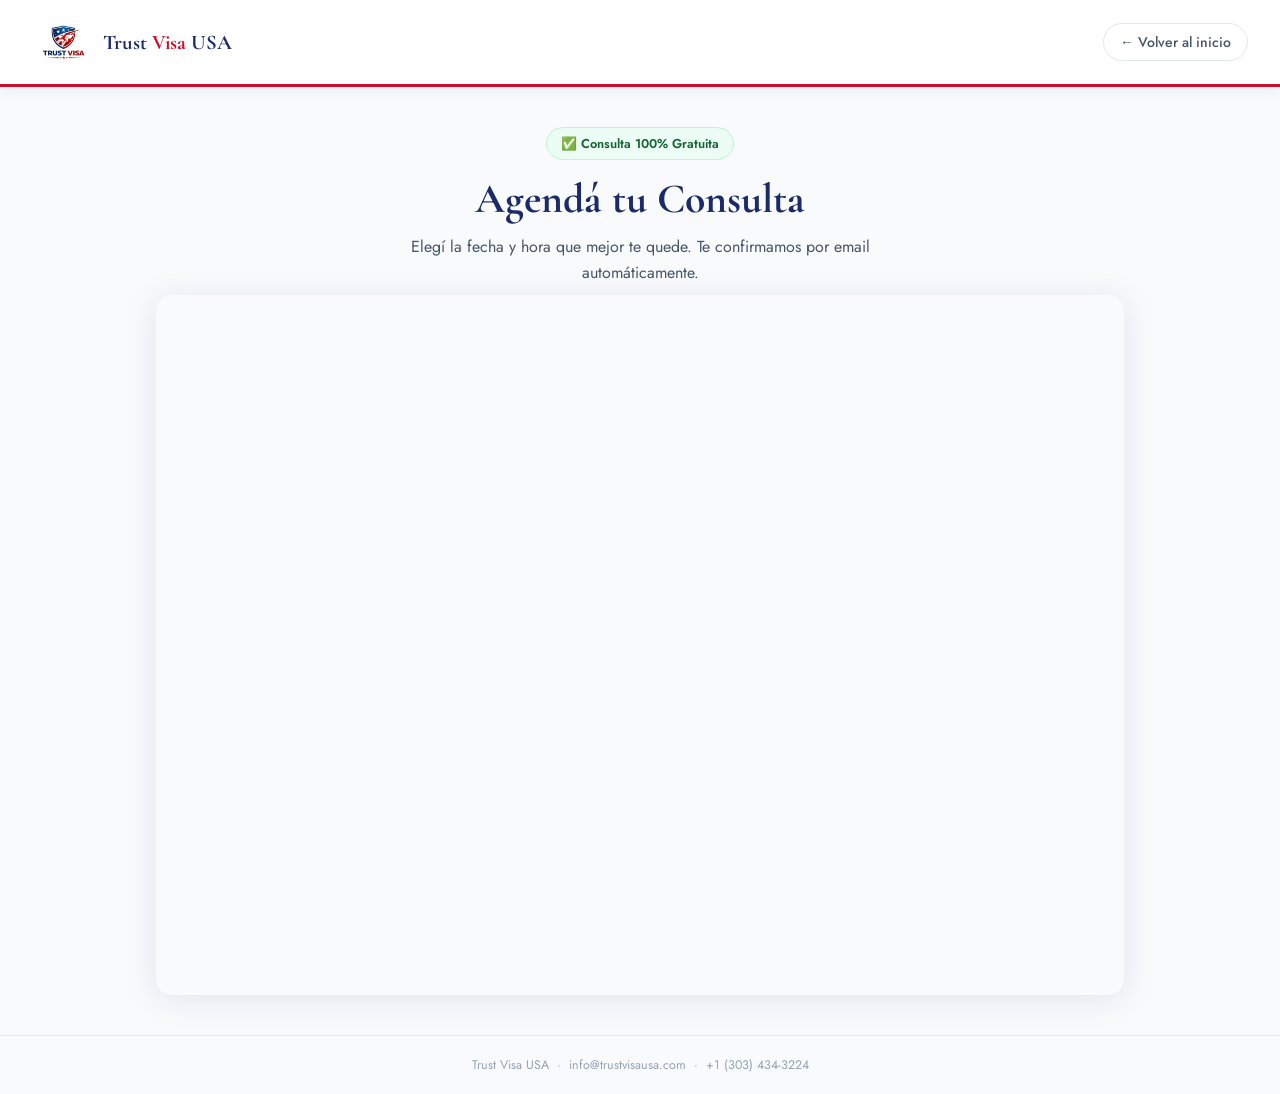
==== agenda.html @ f5d4518a "Remove booking section, add agenda/payment pages, update payment methods - Remove large booking sect" ====
<!DOCTYPE html>
<html lang="es">
<head>
  <meta charset="UTF-8" />
  <meta name="viewport" content="width=device-width, initial-scale=1.0" />
  <title>Agendar Consulta Gratuita – Trust Visa USA</title>
  <link rel="preconnect" href="https://fonts.googleapis.com" />
  <link rel="preconnect" href="https://fonts.gstatic.com" crossorigin />
  <link href="https://fonts.googleapis.com/css2?family=Cormorant+Garamond:wght@600;700&family=Jost:wght@400;500;600;700&display=swap" rel="stylesheet" />
  <style>
    *, *::before, *::after { box-sizing: border-box; margin: 0; padding: 0; }
    body { font-family: 'Jost', sans-serif; font-size: 17px; background: #F8FAFC; color: #1E293B; -webkit-font-smoothing: antialiased; min-height: 100vh; display: flex; flex-direction: column; }
    a { text-decoration: none; color: inherit; }

    /* HEADER */
    .header {
      background: white;
      border-bottom: 3px solid #C8102E;
      padding: 14px 32px;
      display: flex;
      align-items: center;
      justify-content: space-between;
      box-shadow: 0 2px 12px rgba(26,42,107,0.08);
      position: sticky; top: 0; z-index: 100;
    }
    .logo { display: flex; align-items: center; gap: 12px; }
    .logo img { height: 56px; width: auto; }
    .logo-text { font-family: 'Cormorant Garamond', serif; font-size: 1.3rem; font-weight: 700; color: #1A2A6B; }
    .logo-text span { color: #C8102E; }
    .back-btn { color: #475569; font-size: 0.88rem; font-weight: 500; display: flex; align-items: center; gap: 6px; border: 1.5px solid #E2E8F0; border-radius: 50px; padding: 8px 16px; transition: 0.2s; }
    .back-btn:hover { color: #1A2A6B; border-color: #1A2A6B; }

    /* INTRO */
    .intro {
      text-align: center;
      padding: 40px 24px 8px;
    }
    .intro h1 { font-family: 'Cormorant Garamond', serif; font-size: clamp(1.8rem, 4vw, 2.6rem); color: #1A2A6B; font-weight: 700; margin-bottom: 10px; }
    .intro p { color: #475569; font-size: 1rem; max-width: 480px; margin: 0 auto; line-height: 1.65; }
    .free-badge { display: inline-flex; align-items: center; gap: 6px; background: #ECFDF5; border: 1px solid #BBF7D0; border-radius: 50px; padding: 6px 14px; font-size: 0.8rem; font-weight: 600; color: #166534; margin-bottom: 14px; }

    /* CALENDLY */
    .calendly-wrap {
      flex: 1;
      padding: 0 16px 40px;
      max-width: 1000px;
      margin: 0 auto;
      width: 100%;
    }
    .calendly-inline-widget {
      min-width: 320px;
      height: 700px;
      border-radius: 16px;
      overflow: hidden;
      box-shadow: 0 4px 32px rgba(26,42,107,0.10);
    }

    /* FOOTER */
    footer { text-align: center; padding: 20px; font-size: 0.78rem; color: #94A3B8; border-top: 1px solid #E2E8F0; }

    @media (max-width: 600px) {
      .header { padding: 12px 16px; }
      .logo img { height: 46px; }
      .calendly-inline-widget { height: 600px; }
    }
  </style>
</head>
<body>

  <header class="header">
    <a href="index.html" class="logo">
      <img src="logo.png" alt="Trust Visa USA" />
      <span class="logo-text">Trust <span>Visa</span> USA</span>
    </a>
    <a href="index.html" class="back-btn">← Volver al inicio</a>
  </header>

  <div class="intro">
    <div class="free-badge">✅ Consulta 100% Gratuita</div>
    <h1>Agendá tu Consulta</h1>
    <p>Elegí la fecha y hora que mejor te quede. Te confirmamos por email automáticamente.</p>
  </div>

  <div class="calendly-wrap">
    <div
      class="calendly-inline-widget"
      data-url="https://calendly.com/trustvisausa-info/30min?hide_gdpr_banner=1&primary_color=1a2a6b"
    ></div>
    <script type="text/javascript" src="https://assets.calendly.com/assets/external/widget.js" async></script>
  </div>

  <footer>
    Trust Visa USA &nbsp;·&nbsp; info@trustvisausa.com &nbsp;·&nbsp; +1 (303) 434-3224
  </footer>

</body>
</html>
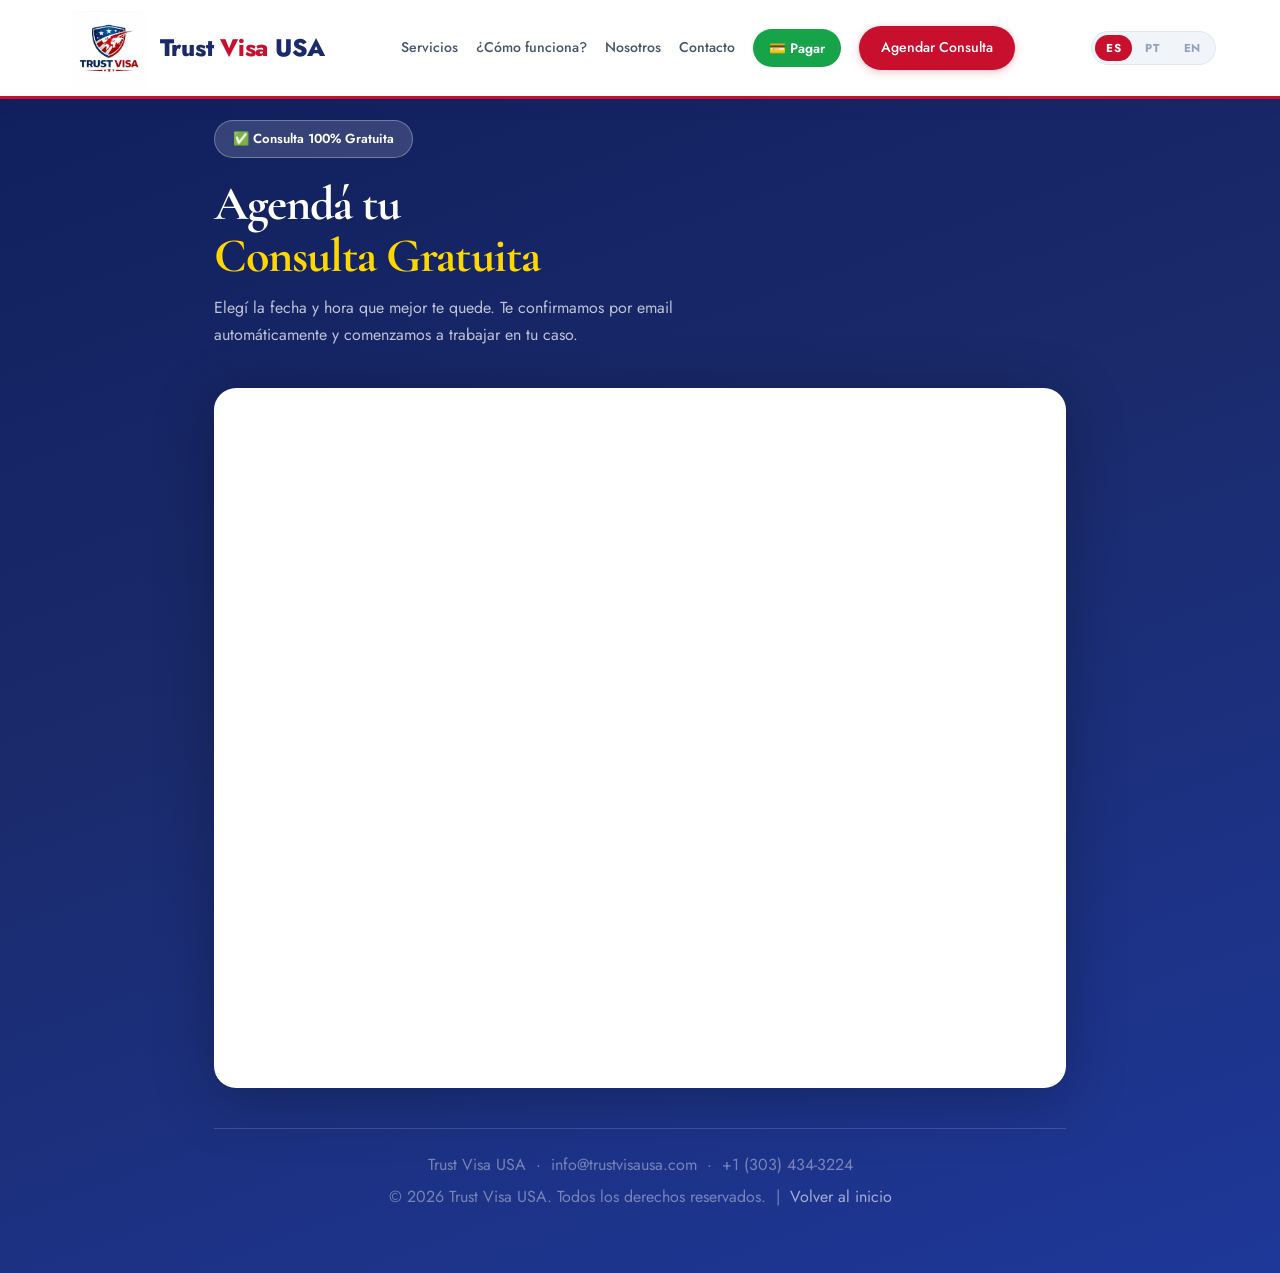
==== commit 73b88c56: "Redesign pago & agenda pages: blue bg, full navbar, PayPal checkout, bank logos - pago.html: blue gr" ====
--- a/agenda.html
+++ b/agenda.html
@@ -3,95 +3,147 @@
 <head>
   <meta charset="UTF-8" />
   <meta name="viewport" content="width=device-width, initial-scale=1.0" />
-  <title>Agendar Consulta Gratuita – Trust Visa USA</title>
+  <title>Agendar Consulta – Trust Visa USA</title>
   <link rel="preconnect" href="https://fonts.googleapis.com" />
   <link rel="preconnect" href="https://fonts.gstatic.com" crossorigin />
-  <link href="https://fonts.googleapis.com/css2?family=Cormorant+Garamond:wght@600;700&family=Jost:wght@400;500;600;700&display=swap" rel="stylesheet" />
+  <link href="https://fonts.googleapis.com/css2?family=Cormorant+Garamond:wght@600;700&family=Jost:ital,wght@0,300;0,400;0,500;0,600;0,700;0,800;1,400&display=swap" rel="stylesheet" />
+  <link rel="stylesheet" href="style.css" />
   <style>
-    *, *::before, *::after { box-sizing: border-box; margin: 0; padding: 0; }
-    body { font-family: 'Jost', sans-serif; font-size: 17px; background: #F8FAFC; color: #1E293B; -webkit-font-smoothing: antialiased; min-height: 100vh; display: flex; flex-direction: column; }
-    a { text-decoration: none; color: inherit; }
+    body {
+      background: linear-gradient(160deg, #0F1E5C 0%, #1A2A6B 45%, #1E3899 100%);
+      min-height: 100vh;
+    }
 
-    /* HEADER */
-    .header {
+    .agenda-main {
+      max-width: 900px;
+      margin: 0 auto;
+      padding: 120px 24px 60px;
+    }
+
+    /* BADGE */
+    .agenda-badge {
+      display: inline-flex; align-items: center; gap: 8px;
+      background: rgba(255,255,255,0.15); border: 1px solid rgba(255,255,255,0.3);
+      border-radius: 50px; padding: 7px 18px;
+      font-size: 0.82rem; font-weight: 600; color: white;
+      margin-bottom: 20px;
+    }
+
+    /* TITLE */
+    .agenda-title {
+      font-family: 'Cormorant Garamond', serif;
+      font-size: clamp(2rem, 5vw, 3rem);
+      font-weight: 700;
+      color: white;
+      line-height: 1.1;
+      margin-bottom: 12px;
+    }
+    .agenda-title span { color: #FFD700; }
+
+    .agenda-sub {
+      color: rgba(255,255,255,0.72);
+      font-size: 1rem;
+      line-height: 1.65;
+      max-width: 540px;
+      margin-bottom: 40px;
+    }
+
+    /* CALENDLY CARD */
+    .agenda-card {
       background: white;
-      border-bottom: 3px solid #C8102E;
-      padding: 14px 32px;
-      display: flex;
-      align-items: center;
-      justify-content: space-between;
-      box-shadow: 0 2px 12px rgba(26,42,107,0.08);
-      position: sticky; top: 0; z-index: 100;
+      border-radius: 22px;
+      overflow: hidden;
+      box-shadow: 0 12px 60px rgba(0,0,0,0.25);
     }
-    .logo { display: flex; align-items: center; gap: 12px; }
-    .logo img { height: 56px; width: auto; }
-    .logo-text { font-family: 'Cormorant Garamond', serif; font-size: 1.3rem; font-weight: 700; color: #1A2A6B; }
-    .logo-text span { color: #C8102E; }
-    .back-btn { color: #475569; font-size: 0.88rem; font-weight: 500; display: flex; align-items: center; gap: 6px; border: 1.5px solid #E2E8F0; border-radius: 50px; padding: 8px 16px; transition: 0.2s; }
-    .back-btn:hover { color: #1A2A6B; border-color: #1A2A6B; }
 
-    /* INTRO */
-    .intro {
-      text-align: center;
-      padding: 40px 24px 8px;
-    }
-    .intro h1 { font-family: 'Cormorant Garamond', serif; font-size: clamp(1.8rem, 4vw, 2.6rem); color: #1A2A6B; font-weight: 700; margin-bottom: 10px; }
-    .intro p { color: #475569; font-size: 1rem; max-width: 480px; margin: 0 auto; line-height: 1.65; }
-    .free-badge { display: inline-flex; align-items: center; gap: 6px; background: #ECFDF5; border: 1px solid #BBF7D0; border-radius: 50px; padding: 6px 14px; font-size: 0.8rem; font-weight: 600; color: #166534; margin-bottom: 14px; }
-
-    /* CALENDLY */
-    .calendly-wrap {
-      flex: 1;
-      padding: 0 16px 40px;
-      max-width: 1000px;
-      margin: 0 auto;
-      width: 100%;
-    }
     .calendly-inline-widget {
       min-width: 320px;
       height: 700px;
-      border-radius: 16px;
-      overflow: hidden;
-      box-shadow: 0 4px 32px rgba(26,42,107,0.10);
     }
 
     /* FOOTER */
-    footer { text-align: center; padding: 20px; font-size: 0.78rem; color: #94A3B8; border-top: 1px solid #E2E8F0; }
+    .agenda-footer {
+      text-align: center;
+      font-size: 0.78rem;
+      color: rgba(255,255,255,0.4);
+      margin-top: 40px;
+      padding-top: 20px;
+      border-top: 1px solid rgba(255,255,255,0.15);
+      line-height: 2;
+    }
+    .agenda-footer a { color: rgba(255,255,255,0.6); }
 
     @media (max-width: 600px) {
-      .header { padding: 12px 16px; }
-      .logo img { height: 46px; }
+      .agenda-main { padding: 100px 16px 40px; }
       .calendly-inline-widget { height: 600px; }
     }
   </style>
 </head>
 <body>
 
-  <header class="header">
-    <a href="index.html" class="logo">
-      <img src="logo.png" alt="Trust Visa USA" />
-      <span class="logo-text">Trust <span>Visa</span> USA</span>
-    </a>
-    <a href="index.html" class="back-btn">← Volver al inicio</a>
+  <!-- NAVBAR (igual al index) -->
+  <header class="navbar" id="navbar">
+    <div class="container nav-inner">
+      <a href="index.html" class="logo">
+        <img src="logo.png" alt="Trust Visa USA" class="logo-img" />
+        <span class="logo-text">Trust <span class="logo-visa">Visa</span> USA</span>
+      </a>
+      <nav class="nav-links" id="navLinks">
+        <a href="index.html#servicios">Servicios</a>
+        <a href="index.html#proceso">¿Cómo funciona?</a>
+        <a href="index.html#nosotros">Nosotros</a>
+        <a href="index.html#contacto">Contacto</a>
+        <a href="pago.html" class="btn btn-nav-pay">💳 Pagar</a>
+        <a href="agenda.html" class="btn btn-nav">Agendar Consulta</a>
+      </nav>
+      <div class="lang-switcher" id="langSwitcher">
+        <button class="lang-btn active" data-lang="es">ES</button>
+        <button class="lang-btn" data-lang="pt">PT</button>
+        <button class="lang-btn" data-lang="en">EN</button>
+      </div>
+      <button class="hamburger" id="hamburger" aria-label="Abrir menú">
+        <span></span><span></span><span></span>
+      </button>
+    </div>
   </header>
 
-  <div class="intro">
-    <div class="free-badge">✅ Consulta 100% Gratuita</div>
-    <h1>Agendá tu Consulta</h1>
-    <p>Elegí la fecha y hora que mejor te quede. Te confirmamos por email automáticamente.</p>
-  </div>
+  <main class="agenda-main">
 
-  <div class="calendly-wrap">
-    <div
-      class="calendly-inline-widget"
-      data-url="https://calendly.com/trustvisausa-info/30min?hide_gdpr_banner=1&primary_color=1a2a6b"
-    ></div>
-    <script type="text/javascript" src="https://assets.calendly.com/assets/external/widget.js" async></script>
-  </div>
+    <div class="agenda-badge">✅ Consulta 100% Gratuita</div>
+    <h1 class="agenda-title">Agendá tu<br/><span>Consulta Gratuita</span></h1>
+    <p class="agenda-sub">Elegí la fecha y hora que mejor te quede. Te confirmamos por email automáticamente y comenzamos a trabajar en tu caso.</p>
 
-  <footer>
-    Trust Visa USA &nbsp;·&nbsp; info@trustvisausa.com &nbsp;·&nbsp; +1 (303) 434-3224
-  </footer>
+    <div class="agenda-card">
+      <div
+        class="calendly-inline-widget"
+        data-url="https://calendly.com/trustvisausa-info/30min?hide_gdpr_banner=1&primary_color=1a2a6b"
+      ></div>
+      <script type="text/javascript" src="https://assets.calendly.com/assets/external/widget.js" async></script>
+    </div>
+
+    <div class="agenda-footer">
+      <p>Trust Visa USA &nbsp;·&nbsp; info@trustvisausa.com &nbsp;·&nbsp; +1 (303) 434-3224</p>
+      <p>© 2026 Trust Visa USA. Todos los derechos reservados. &nbsp;|&nbsp; <a href="index.html">Volver al inicio</a></p>
+    </div>
+
+  </main>
+
+  <script src="script.js"></script>
+  <script>
+    // Hamburger menu
+    const hamburger = document.getElementById('hamburger');
+    const navLinks = document.getElementById('navLinks');
+    if (hamburger) {
+      hamburger.addEventListener('click', () => {
+        hamburger.classList.toggle('open');
+        navLinks.classList.toggle('open');
+      });
+    }
+    // Navbar scroll effect
+    window.addEventListener('scroll', () => {
+      document.getElementById('navbar').classList.toggle('scrolled', window.scrollY > 30);
+    });
+  </script>
 
 </body>
 </html>
--- a/style.css
+++ b/style.css
@@ -0,0 +1,1626 @@
+/* ===== RESET & BASE ===== */
+*, *::before, *::after { box-sizing: border-box; margin: 0; padding: 0; }
+
+:root {
+  --navy: #1A2A6B;
+  --navy-dark: #101A4A;
+  --navy-mid: #1E3380;
+  --red: #C8102E;
+  --red-dark: #A00D24;
+  --red-light: #E8294A;
+  --white: #FFFFFF;
+  --gray-50: #F8FAFC;
+  --gray-100: #F1F5F9;
+  --gray-200: #E2E8F0;
+  --gray-400: #94A3B8;
+  --gray-600: #475569;
+  --gray-800: #1E293B;
+  --green: #16A34A;
+  --radius: 16px;
+  --radius-sm: 8px;
+  --shadow: 0 4px 24px rgba(26,42,107,0.10);
+  --shadow-lg: 0 12px 48px rgba(26,42,107,0.18);
+  --transition: 0.3s cubic-bezier(0.4, 0, 0.2, 1);
+}
+
+html { scroll-behavior: smooth; }
+
+body {
+  font-family: 'Jost', sans-serif;
+  font-size: 17px;
+  color: var(--gray-800);
+  background: var(--white);
+  line-height: 1.65;
+  overflow-x: hidden;
+  font-feature-settings: "kern" 1;
+  -webkit-font-smoothing: antialiased;
+}
+
+.container {
+  max-width: 1200px;
+  margin: 0 auto;
+  padding: 0 24px;
+}
+
+img { max-width: 100%; display: block; }
+a { text-decoration: none; color: inherit; }
+
+/* ===== TYPOGRAPHY ===== */
+h1, h2 {
+  font-family: 'Cormorant Garamond', Georgia, serif;
+  letter-spacing: -0.02em;
+}
+h1 { font-size: clamp(2.4rem, 5vw, 4.2rem); font-weight: 700; line-height: 1.08; }
+h2 { font-size: clamp(1.9rem, 3vw, 2.8rem); font-weight: 700; line-height: 1.15; }
+h3 { font-size: 1.15rem; font-weight: 600; line-height: 1.3; letter-spacing: 0.01em; }
+p { font-size: 1rem; }
+
+/* ===== BUTTONS ===== */
+.btn {
+  display: inline-flex;
+  align-items: center;
+  gap: 8px;
+  padding: 14px 28px;
+  border-radius: 50px;
+  font-weight: 600;
+  font-size: 0.95rem;
+  cursor: pointer;
+  border: none;
+  transition: var(--transition);
+  white-space: nowrap;
+}
+
+.btn-primary {
+  background: var(--red);
+  color: var(--white);
+}
+.btn-primary:hover { background: var(--red-light); transform: translateY(-2px); box-shadow: 0 8px 24px rgba(200,16,46,0.4); }
+
+.btn-outline-white {
+  background: transparent;
+  color: var(--white);
+  border: 2px solid rgba(255,255,255,0.6);
+}
+.btn-outline-white:hover { background: rgba(255,255,255,0.12); border-color: white; }
+
+.btn-nav {
+  background: var(--red);
+  color: var(--white);
+  padding: 10px 22px;
+  font-size: 0.9rem;
+  box-shadow: 0 2px 8px rgba(200,16,46,0.25);
+}
+.btn-nav:hover { background: var(--red-light); transform: translateY(-1px); box-shadow: 0 4px 14px rgba(200,16,46,0.35); }
+.nav-links a.btn-nav-pay {
+  background: var(--green);
+  color: var(--white) !important;
+  padding: 8px 16px;
+  border-radius: 50px;
+  font-weight: 600;
+  font-size: 0.85rem;
+}
+.nav-links a.btn-nav-pay:hover { background: #15803D; }
+
+.btn-service,
+.btn-service-featured {
+  background: var(--red);
+  color: white;
+  padding: 10px 20px;
+  font-size: 0.88rem;
+  border-radius: 50px;
+  margin-top: auto;
+}
+.btn-service:hover,
+.btn-service-featured:hover { background: var(--red-light); transform: translateY(-1px); }
+
+.btn-full { width: 100%; justify-content: center; padding: 16px; font-size: 1rem; }
+
+.btn-whatsapp {
+  background: #25D366;
+  color: white;
+  padding: 12px 24px;
+  font-size: 0.9rem;
+  gap: 8px;
+  width: fit-content;
+}
+.btn-whatsapp:hover { background: #1ebe5d; transform: translateY(-2px); }
+
+/* ===== SECTION HEADERS ===== */
+.section-header { text-align: center; margin-bottom: 60px; }
+.section-header h2 { color: var(--navy); margin: 12px 0 16px; }
+.section-header p { color: var(--gray-600); max-width: 580px; margin: 0 auto; font-size: 1.05rem; }
+
+.section-header-light { text-align: center; margin-bottom: 60px; }
+.section-header-light h2 { color: var(--white); margin: 12px 0 16px; }
+.section-header-light p { color: rgba(255,255,255,0.8); max-width: 560px; margin: 0 auto; font-size: 1.05rem; }
+
+.section-badge {
+  display: inline-block;
+  background: rgba(200,16,46,0.08);
+  color: var(--red);
+  font-size: 0.75rem;
+  font-weight: 700;
+  letter-spacing: 0.12em;
+  text-transform: uppercase;
+  padding: 6px 16px;
+  border-radius: 50px;
+  border: 1px solid rgba(200,16,46,0.2);
+}
+
+.section-badge-light {
+  display: inline-block;
+  background: rgba(255,255,255,0.12);
+  color: rgba(255,255,255,0.9);
+  font-size: 0.75rem;
+  font-weight: 700;
+  letter-spacing: 0.12em;
+  text-transform: uppercase;
+  padding: 6px 16px;
+  border-radius: 50px;
+  border: 1px solid rgba(255,255,255,0.2);
+}
+
+/* ===== NAVBAR ===== */
+.navbar {
+  position: fixed;
+  top: 0; left: 0; right: 0;
+  z-index: 1000;
+  padding: 8px 0;
+  transition: var(--transition);
+  background: var(--white);
+  border-bottom: 3px solid var(--red);
+  box-shadow: 0 2px 20px rgba(26,42,107,0.12);
+}
+.navbar.scrolled {
+  padding: 6px 0;
+  box-shadow: 0 4px 28px rgba(26,42,107,0.18);
+}
+
+.nav-inner {
+  display: flex;
+  align-items: center;
+  justify-content: space-between;
+}
+
+/* LOGO */
+.logo {
+  display: flex;
+  align-items: center;
+  gap: 12px;
+}
+.logo-img {
+  height: 80px;
+  width: auto;
+  display: block;
+}
+.logo-img-sm { height: 52px; }
+.logo-text {
+  font-size: 1.5rem;
+  font-weight: 800;
+  color: var(--navy);
+  letter-spacing: -0.01em;
+}
+.logo-visa { color: var(--red); }
+
+.logo-footer .logo-text { color: white; }
+
+.nav-links {
+  display: flex;
+  align-items: center;
+  gap: 18px;
+  flex-wrap: nowrap;
+}
+.nav-links a {
+  color: var(--gray-600);
+  font-size: 0.88rem;
+  font-weight: 500;
+  transition: color 0.2s;
+}
+.nav-links a:hover { color: var(--navy); }
+.nav-links a.btn-nav,
+.nav-links a.btn-nav:hover { color: var(--white); }
+
+/* ===== LANG SWITCHER ===== */
+.lang-switcher {
+  display: flex;
+  align-items: center;
+  gap: 2px;
+  background: var(--gray-100);
+  border: 1px solid var(--gray-200);
+  border-radius: 50px;
+  padding: 3px;
+}
+.lang-btn {
+  background: none;
+  border: none;
+  color: var(--gray-400);
+  font-size: 0.72rem;
+  font-weight: 700;
+  letter-spacing: 0.06em;
+  padding: 5px 11px;
+  border-radius: 50px;
+  cursor: pointer;
+  transition: var(--transition);
+  font-family: 'Jost', sans-serif;
+}
+.lang-btn:hover:not(.active) {
+  color: var(--navy);
+  background: var(--gray-200);
+}
+.lang-btn.active {
+  background: var(--red);
+  color: white;
+}
+
+.hamburger {
+  display: none;
+  flex-direction: column;
+  gap: 5px;
+  background: none;
+  border: none;
+  cursor: pointer;
+  padding: 4px;
+  z-index: 999;
+}
+.hamburger span {
+  display: block;
+  width: 24px;
+  height: 2px;
+  background: var(--navy);
+  border-radius: 2px;
+  transition: var(--transition);
+}
+.hamburger.open span:nth-child(1) { transform: translateY(7px) rotate(45deg); }
+.hamburger.open span:nth-child(2) { opacity: 0; }
+.hamburger.open span:nth-child(3) { transform: translateY(-7px) rotate(-45deg); }
+
+/* ===== HERO ===== */
+.hero {
+  position: relative;
+  min-height: 100vh;
+  display: flex;
+  align-items: center;
+  background: linear-gradient(135deg, var(--navy-dark) 0%, var(--navy) 55%, #1E3580 100%);
+  overflow: hidden;
+}
+
+/* Decorative red stripe */
+.hero::before {
+  content: '';
+  position: absolute;
+  top: 0; right: 0;
+  width: 40%;
+  height: 100%;
+  background: linear-gradient(160deg, rgba(200,16,46,0.15) 0%, transparent 60%);
+  pointer-events: none;
+}
+
+.hero::after {
+  content: '';
+  position: absolute;
+  bottom: -100px;
+  left: -100px;
+  width: 500px;
+  height: 500px;
+  border-radius: 50%;
+  background: radial-gradient(circle, rgba(26,42,107,0.5) 0%, transparent 70%);
+  pointer-events: none;
+}
+
+.hero-overlay {
+  position: absolute;
+  inset: 0;
+  background: url("data:image/svg+xml,%3Csvg width='60' height='60' viewBox='0 0 60 60' xmlns='http://www.w3.org/2000/svg'%3E%3Cg fill='%23ffffff' fill-opacity='0.015'%3E%3Cpath d='M36 34v-4h-2v4h-4v2h4v4h2v-4h4v-2h-4zm0-30V0h-2v4h-4v2h4v4h2V6h4V4h-4zM6 34v-4H4v4H0v2h4v4h2v-4h4v-2H6zM6 4V0H4v4H0v2h4v4h2V6h4V4H6z'/%3E%3C/g%3E%3C/svg%3E");
+  z-index: 0;
+}
+
+/* Stars decoration */
+.hero-overlay::after {
+  content: '★ ★ ★';
+  position: absolute;
+  top: 32%;
+  right: 8%;
+  color: rgba(200,16,46,0.12);
+  font-size: 5rem;
+  letter-spacing: 1.5rem;
+  pointer-events: none;
+}
+
+.hero-content {
+  position: relative;
+  z-index: 2;
+  padding: 160px 24px 80px;
+  max-width: 760px;
+}
+
+.hero-badge {
+  display: inline-block;
+  background: rgba(200,16,46,0.2);
+  color: rgba(255,255,255,0.9);
+  border: 1px solid rgba(200,16,46,0.4);
+  font-size: 0.78rem;
+  font-weight: 700;
+  letter-spacing: 0.08em;
+  text-transform: uppercase;
+  padding: 7px 18px;
+  border-radius: 50px;
+  margin-bottom: 24px;
+}
+
+.hero-content h1 { color: var(--white); margin-bottom: 24px; }
+.highlight { color: var(--red); }
+
+.hero-sub {
+  color: rgba(255,255,255,0.78);
+  font-size: 1.1rem;
+  max-width: 560px;
+  margin-bottom: 36px;
+  line-height: 1.75;
+}
+
+.hero-cta { display: flex; gap: 16px; flex-wrap: wrap; margin-bottom: 56px; }
+
+.hero-stats {
+  display: flex;
+  align-items: center;
+  gap: 32px;
+  flex-wrap: wrap;
+}
+.stat { display: flex; flex-direction: column; }
+.stat strong { color: var(--white); font-size: 1.8rem; font-weight: 800; line-height: 1; }
+.stat span { color: rgba(255,255,255,0.55); font-size: 0.8rem; margin-top: 4px; }
+.stat-divider { width: 1px; height: 40px; background: rgba(255,255,255,0.2); }
+.stat.stat-single { flex-direction: row; align-items: center; gap: 16px; background: rgba(255,255,255,0.08); border: 1px solid rgba(255,255,255,0.15); border-radius: 50px; padding: 12px 24px; }
+.stat.stat-single strong { font-size: 2rem; white-space: nowrap; }
+.stat.stat-single span { font-size: 0.85rem; margin-top: 0; max-width: 280px; line-height: 1.4; }
+
+.hero-scroll-indicator {
+  position: absolute;
+  bottom: 32px;
+  left: 50%;
+  transform: translateX(-50%);
+  display: flex;
+  flex-direction: column;
+  align-items: center;
+  gap: 8px;
+  color: rgba(255,255,255,0.45);
+  font-size: 0.72rem;
+  letter-spacing: 0.1em;
+  text-transform: uppercase;
+  animation: scrollBounce 2s ease infinite;
+  z-index: 2;
+}
+.scroll-arrow {
+  width: 18px; height: 18px;
+  border-right: 2px solid rgba(255,255,255,0.35);
+  border-bottom: 2px solid rgba(255,255,255,0.35);
+  transform: rotate(45deg);
+}
+
+/* ===== WORLD CUP 2026 ===== */
+.worldcup {
+  position: relative;
+  background: linear-gradient(160deg, #080e1f 0%, #0d1b3e 40%, #0a1628 100%);
+  overflow: hidden;
+  padding: 0 0 70px;
+}
+
+.wc-flag-stripe {
+  position: relative;
+  top: 0; left: 0; right: 0;
+  height: 6px;
+  display: flex;
+  margin-bottom: 60px;
+}
+.wc-stripe { flex: 1; }
+.wc-stripe-red   { background: #D52B1E; }
+.wc-stripe-white { background: white; }
+.wc-stripe-blue  { background: #0038A8; }
+
+/* HERO GRID */
+.wc-hero-grid {
+  display: grid;
+  grid-template-columns: 1fr 1fr;
+  gap: 56px;
+  align-items: center;
+  padding-bottom: 56px;
+}
+
+/* TEXT SIDE */
+.wc-content { display: flex; flex-direction: column; gap: 22px; }
+
+.wc-fifa-logo {
+  height: 80px;
+  width: auto;
+  object-fit: contain;
+  filter: drop-shadow(0 4px 16px rgba(255,215,0,0.25));
+}
+
+.wc-top-badge {
+  display: inline-block;
+  background: rgba(255,215,0,0.12);
+  color: #FFD700;
+  border: 1px solid rgba(255,215,0,0.35);
+  font-size: 0.76rem;
+  font-weight: 700;
+  letter-spacing: 0.08em;
+  padding: 7px 18px;
+  border-radius: 50px;
+  width: fit-content;
+  text-transform: uppercase;
+}
+
+.wc-title {
+  color: white;
+  font-size: clamp(1.9rem, 3.2vw, 2.9rem);
+  font-weight: 800;
+  line-height: 1.12;
+}
+.wc-gold { color: #FFD700; text-shadow: 0 0 30px rgba(255,215,0,0.4); }
+
+.wc-sub {
+  color: rgba(255,255,255,0.75);
+  font-size: 1rem;
+  line-height: 1.75;
+}
+.wc-sub strong { color: white; }
+
+/* Checklist */
+.wc-checklist { display: flex; flex-direction: column; gap: 10px; }
+.wc-check-item {
+  display: flex; align-items: center; gap: 12px;
+  color: rgba(255,255,255,0.88); font-size: 0.92rem;
+}
+.wc-check-icon {
+  width: 22px; height: 22px; border-radius: 50%;
+  background: rgba(255,215,0,0.15);
+  border: 1.5px solid rgba(255,215,0,0.5);
+  color: #FFD700; font-size: 0.75rem; font-weight: 800;
+  display: flex; align-items: center; justify-content: center;
+  flex-shrink: 0;
+}
+
+.wc-meta { display: flex; flex-direction: column; gap: 12px; }
+.wc-meta-item { display: flex; align-items: center; gap: 14px; }
+.wc-meta-icon { font-size: 1.2rem; width: 30px; text-align: center; flex-shrink: 0; }
+.wc-meta-item strong { display: block; color: white; font-size: 0.92rem; }
+.wc-meta-item span { color: rgba(255,255,255,0.5); font-size: 0.8rem; }
+
+.btn-wc {
+  background: linear-gradient(135deg, #FFD700, #FFA500);
+  color: #0d1b3e;
+  font-weight: 800;
+  padding: 16px 32px;
+  border-radius: 50px;
+  font-size: 1rem;
+  width: fit-content;
+  transition: var(--transition);
+  box-shadow: 0 4px 20px rgba(255,215,0,0.3);
+}
+.btn-wc:hover {
+  transform: translateY(-2px);
+  box-shadow: 0 8px 32px rgba(255,215,0,0.5);
+}
+
+/* TROPHY PHOTO SIDE */
+.wc-trophy-side {
+  display: flex;
+  flex-direction: column;
+  gap: 28px;
+  align-items: stretch;
+  justify-content: center;
+}
+
+/* PROMO PRICING BOX */
+.wc-promo-box {
+  background: linear-gradient(135deg, rgba(255,215,0,0.12) 0%, rgba(255,165,0,0.08) 100%);
+  border: 1.5px solid rgba(255,215,0,0.45);
+  border-radius: 20px;
+  padding: 24px 26px;
+  display: flex;
+  flex-direction: column;
+  gap: 16px;
+}
+.wc-promo-header {
+  color: #FFD700;
+  font-size: 0.75rem;
+  font-weight: 700;
+  letter-spacing: 0.12em;
+  text-transform: uppercase;
+  text-align: center;
+}
+.wc-promo-items {
+  display: flex;
+  flex-direction: column;
+  gap: 0;
+}
+.wc-promo-item {
+  display: flex;
+  align-items: center;
+  justify-content: space-between;
+  gap: 12px;
+  padding: 12px 4px;
+  position: relative;
+}
+.wc-promo-item.wc-promo-featured {
+  background: rgba(255,215,0,0.07);
+  border-radius: 12px;
+  padding: 14px 12px;
+  margin: 2px 0;
+}
+.wc-promo-badge-hot {
+  position: absolute;
+  top: -10px; left: 12px;
+  background: #D52B1E;
+  color: white;
+  font-size: 0.65rem;
+  font-weight: 700;
+  padding: 3px 10px;
+  border-radius: 50px;
+  letter-spacing: 0.05em;
+}
+.wc-promo-label {
+  color: white;
+  font-weight: 700;
+  font-size: 0.92rem;
+  line-height: 1.2;
+}
+.wc-promo-desc {
+  color: rgba(255,255,255,0.5);
+  font-size: 0.75rem;
+  margin-top: 2px;
+}
+.wc-promo-price {
+  color: #FFD700;
+  font-family: 'Cormorant Garamond', serif;
+  font-size: 1.55rem;
+  font-weight: 700;
+  white-space: nowrap;
+  text-shadow: 0 0 20px rgba(255,215,0,0.4);
+  flex-shrink: 0;
+}
+.wc-promo-divider {
+  height: 1px;
+  background: rgba(255,215,0,0.15);
+  margin: 0 4px;
+}
+.wc-promo-cta {
+  display: block;
+  text-align: center;
+  background: linear-gradient(135deg, #FFD700, #FFA500);
+  color: #0d1b3e;
+  font-weight: 800;
+  font-size: 0.88rem;
+  padding: 12px 20px;
+  border-radius: 50px;
+  text-decoration: none;
+  transition: var(--transition);
+  box-shadow: 0 4px 16px rgba(255,215,0,0.3);
+}
+.wc-promo-cta:hover { transform: translateY(-2px); box-shadow: 0 8px 24px rgba(255,215,0,0.45); }
+.wc-trophy-wrap {
+  position: relative;
+  width: 100%;
+  max-width: 480px;
+}
+.wc-trophy-photo {
+  width: 100%;
+  border-radius: 20px;
+  box-shadow: 0 20px 60px rgba(0,0,0,0.5), 0 0 0 1px rgba(255,215,0,0.15);
+  display: block;
+}
+.wc-trophy-badge {
+  position: absolute;
+  bottom: -18px;
+  left: 50%;
+  transform: translateX(-50%);
+  background: linear-gradient(135deg, #FFD700, #FFA500);
+  color: #0d1b3e;
+  font-weight: 800;
+  font-size: 0.82rem;
+  padding: 10px 22px;
+  border-radius: 50px;
+  white-space: nowrap;
+  display: flex; align-items: center; gap: 8px;
+  box-shadow: 0 4px 20px rgba(255,165,0,0.4);
+}
+
+/* DRAW PHOTO STRIP */
+.wc-draw-strip {
+  margin: 60px 0 48px;
+  padding: 0 0;
+}
+/* Wide draw photo (landscape — Final Draw) */
+.wc-draw-photo-wrap--wide {
+  position: relative;
+  width: 100%;
+  max-width: 100%;
+  margin: 0;
+  overflow: hidden;
+  border-radius: 0;
+  box-shadow: none;
+}
+.wc-draw-photo--wide {
+  width: 100%;
+  max-height: 400px;
+  object-fit: cover;
+  object-position: center 35%;
+  display: block;
+}
+.wc-draw-overlay-side {
+  position: absolute;
+  inset: 0;
+  background: linear-gradient(90deg, rgba(8,14,31,0.82) 0%, rgba(8,14,31,0.4) 55%, transparent 100%);
+  display: flex;
+  flex-direction: column;
+  justify-content: center;
+  padding: 40px 60px;
+  gap: 18px;
+}
+.wc-draw-text {
+  color: white;
+  font-family: 'Cormorant Garamond', serif;
+  font-size: clamp(1.4rem, 2.5vw, 2rem);
+  font-weight: 700;
+  line-height: 1.3;
+  max-width: 520px;
+  margin: 0;
+}
+
+/* Qualified + Sedes grid */
+.wc-qualified-grid {
+  display: grid;
+  grid-template-columns: 1fr 1fr;
+  gap: 48px;
+  align-items: center;
+  padding: 56px 0 0;
+}
+.wc-qualified-img-wrap {
+  position: relative;
+  border-radius: 20px;
+  overflow: hidden;
+  box-shadow: 0 20px 60px rgba(0,0,0,0.45), 0 0 0 1px rgba(255,215,0,0.12);
+}
+.wc-qualified-img {
+  width: 100%;
+  display: block;
+}
+/* Cover Aramco sponsor logo at top-right of qualified image */
+.wc-aramco-cover {
+  position: absolute;
+  top: 0; right: 0;
+  width: 44%;
+  height: 8%;
+  background: #2BB5E8;
+  z-index: 2;
+  border-radius: 0 20px 0 8px;
+}
+.wc-sedes {
+  display: flex;
+  flex-direction: column;
+  gap: 20px;
+}
+.wc-sedes-title {
+  color: white;
+  font-family: 'Cormorant Garamond', serif;
+  font-size: clamp(1.7rem, 2.8vw, 2.4rem);
+  font-weight: 700;
+  line-height: 1.15;
+}
+.wc-sede-cards {
+  display: flex;
+  flex-direction: column;
+  gap: 12px;
+}
+.wc-sede-card {
+  display: flex;
+  align-items: flex-start;
+  gap: 14px;
+  background: rgba(255,255,255,0.05);
+  border: 1px solid rgba(255,255,255,0.1);
+  border-radius: 12px;
+  padding: 14px 18px;
+  transition: var(--transition);
+}
+.wc-sede-card:hover { background: rgba(255,255,255,0.09); border-color: rgba(255,215,0,0.3); }
+.wc-sede-flag { font-size: 2rem; line-height: 1; flex-shrink: 0; }
+.wc-sede-card strong { display: block; color: white; font-size: 0.95rem; margin-bottom: 3px; }
+.wc-sede-card span { color: rgba(255,255,255,0.55); font-size: 0.8rem; line-height: 1.4; }
+
+.wc-draw-label {
+  color: #FFD700;
+  font-size: 0.78rem;
+  font-weight: 700;
+  letter-spacing: 0.1em;
+  text-transform: uppercase;
+}
+.wc-draw-text {
+  color: white;
+  font-family: 'Cormorant Garamond', serif;
+  font-size: clamp(1.4rem, 2.5vw, 2rem);
+  font-weight: 700;
+  line-height: 1.3;
+  max-width: 520px;
+  margin: 0;
+}
+.btn-wc-sm {
+  display: inline-block;
+  background: #FFD700;
+  color: #0d1b3e;
+  font-weight: 700;
+  font-size: 0.9rem;
+  padding: 12px 24px;
+  border-radius: 50px;
+  text-decoration: none;
+  width: fit-content;
+  transition: var(--transition);
+}
+.btn-wc-sm:hover { background: #ffe44d; transform: translateY(-2px); }
+
+/* BOTTOM: FACTS + TEAMS */
+.wc-bottom { display: flex; flex-direction: column; gap: 28px; }
+
+.wc-facts-strip {
+  display: flex;
+  align-items: center;
+  justify-content: space-between;
+  background: rgba(255,215,0,0.07);
+  border: 1px solid rgba(255,215,0,0.2);
+  border-radius: 14px;
+  padding: 18px 28px;
+  gap: 8px;
+}
+.wc-fact { display: flex; flex-direction: column; align-items: center; gap: 2px; flex: 1; }
+.wc-fact-icon { font-size: 1.2rem; line-height: 1; }
+.wc-fact strong { color: #FFD700; font-size: 1.4rem; font-weight: 800; line-height: 1.1; }
+.wc-fact span { color: rgba(255,255,255,0.6); font-size: 0.7rem; font-weight: 500; text-align: center; }
+.wc-fact-sep { width: 1px; height: 36px; background: rgba(255,215,0,0.18); flex-shrink: 0; }
+
+.wc-teams-header {
+  color: #FFD700;
+  font-size: 0.9rem;
+  font-weight: 700;
+  letter-spacing: 0.5px;
+  text-align: center;
+  padding-bottom: 8px;
+  border-bottom: 1px solid rgba(255,215,0,0.2);
+}
+.wc-teams-grid {
+  display: grid;
+  grid-template-columns: repeat(6, 1fr);
+  gap: 10px;
+}
+.wc-team-card {
+  background: rgba(255,255,255,0.05);
+  border: 1px solid rgba(255,255,255,0.1);
+  border-radius: 10px;
+  padding: 12px 8px;
+  display: flex; flex-direction: column; align-items: center; gap: 6px;
+  transition: var(--transition); cursor: default;
+}
+.wc-team-card:hover { background: rgba(255,255,255,0.1); transform: translateY(-2px); }
+.wc-team-card.wc-team-featured { border-color: rgba(255,215,0,0.5); background: rgba(255,215,0,0.08); }
+.wc-team-flag { font-size: 2rem; line-height: 1; }
+.wc-team-name { color: rgba(255,255,255,0.85); font-size: 0.7rem; font-weight: 600; text-align: center; }
+
+/* RESPONSIVE */
+@media (max-width: 1024px) {
+  .wc-hero-grid { grid-template-columns: 1fr; gap: 36px; }
+  .wc-trophy-side { display: flex; flex-direction: column; gap: 24px; }
+  .wc-teams-grid { grid-template-columns: repeat(6, 1fr); }
+  .wc-trophy-wrap { max-width: 100%; }
+  .wc-trophy-photo { border-radius: 16px; }
+}
+@media (max-width: 768px) {
+  .wc-hero-grid { padding: 0 0 40px; }
+  .wc-teams-grid { grid-template-columns: repeat(4, 1fr); }
+  .wc-draw-overlay-side { padding: 20px 22px; gap: 12px; }
+  .wc-draw-photo--wide { max-height: 240px; }
+  .wc-draw-text { font-size: 1.1rem; }
+  .wc-flag-stripe { margin-bottom: 32px; }
+  .wc-promo-box { padding: 18px 18px; }
+  .wc-promo-price { font-size: 1.3rem; }
+  .wc-promo-label { font-size: 0.85rem; }
+  .wc-promo-desc { font-size: 0.7rem; }
+  .wc-facts-strip { padding: 14px 16px; gap: 4px; }
+  .wc-fact strong { font-size: 1.1rem; }
+  .wc-fact span { font-size: 0.62rem; }
+  .wc-fact-sep { height: 28px; }
+  .wc-trophy-badge { font-size: 0.72rem; padding: 8px 16px; bottom: -14px; }
+  .wc-bottom { padding: 0 0 8px; }
+}
+
+/* ===== COUNTRIES BAR ===== */
+.countries-bar {
+  background: var(--navy);
+  padding: 16px 0;
+  border-bottom: 3px solid var(--red);
+}
+.countries-bar .container {
+  display: flex;
+  align-items: center;
+  gap: 24px;
+  flex-wrap: wrap;
+}
+.countries-label {
+  color: rgba(255,255,255,0.6);
+  font-size: 0.78rem;
+  font-weight: 600;
+  text-transform: uppercase;
+  letter-spacing: 0.08em;
+  white-space: nowrap;
+}
+.countries-list {
+  display: flex;
+  flex-wrap: wrap;
+  gap: 12px 20px;
+}
+.countries-list span {
+  color: rgba(255,255,255,0.85);
+  font-size: 0.85rem;
+  font-weight: 500;
+}
+
+/* ===== TRUST BAR ===== */
+.trust-bar {
+  background: var(--gray-50);
+  border-bottom: 1px solid var(--gray-200);
+  padding: 22px 0;
+}
+.trust-bar-inner {
+  display: flex;
+  align-items: center;
+  justify-content: center;
+  gap: 48px;
+  flex-wrap: wrap;
+}
+.trust-item {
+  display: flex;
+  align-items: center;
+  gap: 10px;
+  color: var(--navy);
+  font-weight: 600;
+  font-size: 0.88rem;
+}
+.trust-item svg { width: 20px; height: 20px; color: var(--red); flex-shrink: 0; }
+
+/* ===== SERVICES ===== */
+.services {
+  padding: 100px 0;
+  background: var(--white);
+}
+
+.services-grid {
+  display: grid;
+  grid-template-columns: repeat(3, 1fr);
+  gap: 24px;
+}
+
+.service-card {
+  background: var(--white);
+  border: 1.5px solid var(--gray-200);
+  border-radius: var(--radius);
+  padding: 32px 26px;
+  display: flex;
+  flex-direction: column;
+  gap: 14px;
+  transition: var(--transition);
+  position: relative;
+  overflow: hidden;
+}
+.service-card::before {
+  content: '';
+  position: absolute;
+  top: 0; left: 0; right: 0;
+  height: 3px;
+  background: var(--gray-200);
+  transition: var(--transition);
+}
+.service-card:hover {
+  border-color: rgba(200,16,46,0.25);
+  box-shadow: var(--shadow-lg);
+  transform: translateY(-4px);
+}
+.service-card:hover::before { background: var(--red); }
+
+.service-card.featured {
+  border-color: var(--navy);
+  background: linear-gradient(160deg, #EEF1FB 0%, #ffffff 100%);
+}
+.service-card.featured::before { background: var(--navy); }
+
+.featured-label {
+  position: absolute;
+  top: 16px;
+  right: 16px;
+  background: var(--navy);
+  color: white;
+  font-size: 0.7rem;
+  font-weight: 700;
+  letter-spacing: 0.1em;
+  text-transform: uppercase;
+  padding: 4px 12px;
+  border-radius: 50px;
+}
+
+.service-icon { width: 56px; height: 56px; }
+.service-icon svg { width: 100%; height: 100%; }
+
+.service-tag {
+  display: inline-block;
+  background: rgba(200,16,46,0.08);
+  color: var(--red);
+  font-size: 0.7rem;
+  font-weight: 700;
+  letter-spacing: 0.12em;
+  text-transform: uppercase;
+  padding: 4px 12px;
+  border-radius: 50px;
+  border: 1px solid rgba(200,16,46,0.2);
+  width: fit-content;
+}
+
+.service-card h3 { color: var(--navy); }
+.service-card p { color: var(--gray-600); font-size: 0.9rem; line-height: 1.65; }
+
+.service-list {
+  list-style: none;
+  display: flex;
+  flex-direction: column;
+  gap: 7px;
+  flex: 1;
+}
+.service-list li {
+  color: var(--gray-600);
+  font-size: 0.87rem;
+  padding-left: 22px;
+  position: relative;
+  line-height: 1.4;
+}
+.service-list li::before {
+  content: '✓';
+  position: absolute;
+  left: 0;
+  color: var(--green);
+  font-weight: 700;
+  font-size: 0.85rem;
+}
+
+/* ===== PROCESS ===== */
+.proceso {
+  padding: 100px 0;
+  background: linear-gradient(135deg, var(--navy-dark) 0%, var(--navy) 100%);
+  position: relative;
+  overflow: hidden;
+}
+.proceso::before {
+  content: '';
+  position: absolute;
+  bottom: 0; right: 0;
+  width: 300px; height: 300px;
+  background: radial-gradient(circle, rgba(200,16,46,0.15) 0%, transparent 70%);
+}
+
+.steps-grid {
+  display: flex;
+  align-items: flex-start;
+}
+
+.step {
+  flex: 1;
+  display: flex;
+  flex-direction: column;
+  align-items: center;
+  text-align: center;
+  padding: 0 16px;
+  gap: 14px;
+}
+
+.step-connector {
+  width: 60px;
+  height: 2px;
+  background: rgba(200,16,46,0.35);
+  flex-shrink: 0;
+  margin-top: 42px;
+}
+
+.step-number {
+  font-size: 2.8rem;
+  font-weight: 800;
+  color: #FFD700;
+  line-height: 1;
+}
+
+.step-icon {
+  width: 56px; height: 56px;
+  background: rgba(255,255,255,0.08);
+  border: 1px solid rgba(255,255,255,0.12);
+  border-radius: 50%;
+  display: flex;
+  align-items: center;
+  justify-content: center;
+  color: rgba(255,255,255,0.85);
+}
+.step-icon svg { width: 26px; height: 26px; }
+
+.step h3 { color: var(--white); font-size: 1.05rem; }
+.step p { color: rgba(255,255,255,0.65); font-size: 0.88rem; line-height: 1.65; }
+
+/* ===== WHY US ===== */
+.why-us {
+  padding: 100px 0;
+  background: var(--gray-50);
+}
+
+.why-inner {
+  display: grid;
+  grid-template-columns: 1fr 1fr;
+  gap: 80px;
+  align-items: center;
+}
+
+.why-text { display: flex; flex-direction: column; gap: 20px; }
+.why-text h2 { color: var(--navy); }
+.why-text > p { color: var(--gray-600); line-height: 1.75; }
+
+.why-features { display: flex; flex-direction: column; gap: 20px; margin-top: 8px; }
+
+.why-feature {
+  display: flex;
+  gap: 16px;
+  align-items: flex-start;
+}
+
+.why-icon {
+  width: 28px; height: 28px;
+  background: var(--red);
+  color: white;
+  border-radius: 50%;
+  display: flex;
+  align-items: center;
+  justify-content: center;
+  font-weight: 700;
+  font-size: 0.78rem;
+  flex-shrink: 0;
+  margin-top: 2px;
+}
+
+.why-feature strong { color: var(--navy); display: block; margin-bottom: 3px; font-size: 0.95rem; }
+.why-feature p { color: var(--gray-600); font-size: 0.88rem; margin: 0; }
+
+/* WHY CREDENTIAL */
+.why-credential {
+  display: flex;
+  align-items: flex-start;
+  gap: 16px;
+  background: var(--white);
+  border: 2px solid var(--navy);
+  border-left: 5px solid var(--red);
+  border-radius: var(--radius);
+  padding: 20px 24px;
+  margin-top: 8px;
+}
+.why-credential-icon { font-size: 2rem; line-height: 1; flex-shrink: 0; }
+.why-credential strong { color: var(--navy); display: block; margin-bottom: 6px; font-size: 0.97rem; line-height: 1.4; }
+.why-credential p { color: var(--gray-600); font-size: 0.88rem; margin: 0; line-height: 1.6; }
+
+/* WHY IMAGE */
+.why-image { position: relative; }
+.why-image-card {
+  position: relative;
+  border-radius: var(--radius);
+  overflow: visible;
+}
+.why-image-bg {
+  border-radius: var(--radius);
+  overflow: hidden;
+  box-shadow: var(--shadow-lg);
+}
+
+.stat-card {
+  position: absolute;
+  background: white;
+  border-radius: var(--radius-sm);
+  padding: 16px 20px;
+  box-shadow: var(--shadow-lg);
+  display: flex;
+  flex-direction: column;
+  gap: 4px;
+  z-index: 2;
+  border-left: 4px solid var(--red);
+}
+.stat-card strong { font-size: 1.8rem; font-weight: 800; color: var(--navy); line-height: 1; }
+.stat-card span { font-size: 0.76rem; color: var(--gray-600); font-weight: 500; }
+.stat-card-1 { top: 20px; left: -28px; }
+.stat-card-2 { bottom: 20px; right: -28px; }
+
+/* ===== TESTIMONIALS ===== */
+.testimonials {
+  padding: 100px 0;
+  background: var(--white);
+}
+
+.testimonials-grid {
+  display: grid;
+  grid-template-columns: repeat(3, 1fr);
+  gap: 24px;
+  align-items: stretch;
+}
+
+.testimonial-card {
+  background: var(--gray-50);
+  border: 1.5px solid var(--gray-200);
+  border-radius: var(--radius);
+  padding: 32px 26px;
+  display: flex;
+  flex-direction: column;
+  gap: 16px;
+  transition: var(--transition);
+}
+.testimonial-card:hover { box-shadow: var(--shadow); border-color: rgba(200,16,46,0.25); }
+
+.testimonial-card.featured-testimonial {
+  background: var(--navy);
+  border-color: var(--navy);
+  transform: scale(1.03);
+  box-shadow: var(--shadow-lg);
+}
+.testimonial-card.featured-testimonial .stars { color: #FBBF24; }
+.testimonial-card.featured-testimonial p { color: rgba(255,255,255,0.88); }
+.testimonial-card.featured-testimonial strong { color: white; }
+.testimonial-card.featured-testimonial span { color: rgba(255,255,255,0.5); }
+
+.stars { color: #FBBF24; font-size: 1rem; letter-spacing: 2px; }
+
+.testimonial-card p { color: var(--gray-600); font-size: 0.93rem; line-height: 1.75; flex: 1; font-style: italic; }
+
+.testimonial-author { display: flex; align-items: center; gap: 12px; margin-top: auto; }
+.author-avatar {
+  width: 44px; height: 44px;
+  border-radius: 50%;
+  background: var(--red);
+  color: white;
+  display: flex;
+  align-items: center;
+  justify-content: center;
+  font-weight: 700;
+  font-size: 0.82rem;
+  flex-shrink: 0;
+}
+.testimonial-author strong { display: block; color: var(--navy); font-size: 0.93rem; }
+.testimonial-author span { color: var(--gray-400); font-size: 0.8rem; }
+
+/* ===== MEDIA TESTIMONIALS ===== */
+.media-testimonials {
+  padding: 100px 0;
+  background: var(--gray-50);
+}
+
+.media-grid {
+  display: grid;
+  grid-template-columns: repeat(3, 1fr);
+  gap: 24px;
+}
+
+.media-card {
+  background: var(--white);
+  border: 1.5px solid var(--gray-200);
+  border-radius: var(--radius);
+  overflow: hidden;
+  transition: var(--transition);
+}
+.media-card:hover {
+  box-shadow: var(--shadow-lg);
+  transform: translateY(-4px);
+  border-color: rgba(200,16,46,0.25);
+}
+
+/* Photo card */
+.media-photo {
+  width: 100%;
+  aspect-ratio: 16/9;
+  object-fit: cover;
+  display: block;
+}
+.media-photo-placeholder {
+  width: 100%;
+  aspect-ratio: 16/9;
+  background: linear-gradient(135deg, var(--gray-100) 0%, var(--gray-200) 100%);
+  display: flex;
+  flex-direction: column;
+  align-items: center;
+  justify-content: center;
+  gap: 10px;
+}
+.media-photo-placeholder svg {
+  width: 40px;
+  height: 40px;
+  color: var(--gray-400);
+}
+.media-photo-placeholder span {
+  color: var(--gray-400);
+  font-size: 0.78rem;
+  letter-spacing: 0.06em;
+  text-transform: uppercase;
+}
+
+.media-card-body {
+  padding: 20px;
+  display: flex;
+  flex-direction: column;
+  gap: 8px;
+}
+.media-card-body strong {
+  color: var(--navy);
+  font-size: 0.95rem;
+}
+.media-card-body p {
+  color: var(--gray-600);
+  font-size: 0.85rem;
+  line-height: 1.55;
+  font-style: italic;
+}
+.media-card-meta {
+  display: flex;
+  align-items: center;
+  gap: 8px;
+  margin-top: 4px;
+}
+.media-avatar {
+  width: 32px;
+  height: 32px;
+  border-radius: 50%;
+  background: var(--red);
+  color: white;
+  display: flex;
+  align-items: center;
+  justify-content: center;
+  font-size: 0.72rem;
+  font-weight: 700;
+  flex-shrink: 0;
+}
+.media-card-meta span {
+  color: var(--gray-400);
+  font-size: 0.8rem;
+}
+
+@media (max-width: 1024px) {
+  .media-grid { grid-template-columns: repeat(2, 1fr); }
+}
+@media (max-width: 640px) {
+  .media-grid { grid-template-columns: 1fr; }
+}
+
+/* ===== CONTACT ===== */
+.contacto {
+  padding: 100px 0;
+  background: linear-gradient(135deg, var(--navy-dark) 0%, var(--navy) 100%);
+  position: relative;
+  overflow: hidden;
+}
+.contacto::before {
+  content: '';
+  position: absolute;
+  top: -80px; right: -80px;
+  width: 400px; height: 400px;
+  border-radius: 50%;
+  background: radial-gradient(circle, rgba(200,16,46,0.12) 0%, transparent 70%);
+}
+
+.contact-inner {
+  display: grid;
+  grid-template-columns: 1fr 1fr;
+  gap: 72px;
+  align-items: start;
+  position: relative;
+}
+
+.contact-info { display: flex; flex-direction: column; gap: 20px; }
+.contact-info h2 { color: var(--white); }
+.contact-info > p { color: rgba(255,255,255,0.72); line-height: 1.75; }
+
+.contact-methods { display: flex; flex-direction: column; gap: 14px; margin-top: 8px; }
+
+.contact-method {
+  display: flex;
+  align-items: center;
+  gap: 16px;
+  padding: 14px 18px;
+  background: rgba(255,255,255,0.06);
+  border-radius: var(--radius-sm);
+  border: 1px solid rgba(255,255,255,0.1);
+  transition: var(--transition);
+  cursor: default;
+}
+.whatsapp-link { cursor: pointer; }
+.whatsapp-link:hover { background: rgba(37,211,102,0.12); border-color: rgba(37,211,102,0.3); }
+
+.contact-method-icon {
+  width: 42px; height: 42px;
+  border-radius: 50%;
+  display: flex;
+  align-items: center;
+  justify-content: center;
+  flex-shrink: 0;
+}
+.contact-method-icon svg { width: 22px; height: 22px; }
+.whatsapp-link .contact-method-icon { background: #25D366; color: white; }
+.email-icon { background: var(--navy-mid); color: white; }
+.phone-icon { background: var(--red); color: white; }
+
+.contact-method strong { display: block; color: white; font-size: 0.88rem; font-weight: 600; }
+.contact-method span { color: rgba(255,255,255,0.55); font-size: 0.83rem; }
+
+/* FORM */
+.contact-form {
+  background: white;
+  border-radius: var(--radius);
+  padding: 40px;
+  display: flex;
+  flex-direction: column;
+  gap: 18px;
+  box-shadow: 0 24px 64px rgba(0,0,0,0.25);
+}
+
+.form-row { display: grid; grid-template-columns: 1fr 1fr; gap: 16px; }
+
+.form-group { display: flex; flex-direction: column; gap: 6px; }
+
+.form-group label {
+  font-size: 0.83rem;
+  font-weight: 600;
+  color: var(--gray-800);
+}
+
+.form-group input,
+.form-group select,
+.form-group textarea {
+  padding: 11px 15px;
+  border: 1.5px solid var(--gray-200);
+  border-radius: var(--radius-sm);
+  font-size: 0.93rem;
+  font-family: 'Jost', sans-serif;
+  color: var(--gray-800);
+  background: var(--white);
+  transition: border-color 0.2s, box-shadow 0.2s;
+  outline: none;
+  resize: vertical;
+}
+.form-group input:focus,
+.form-group select:focus,
+.form-group textarea:focus {
+  border-color: var(--red);
+  box-shadow: 0 0 0 3px rgba(200,16,46,0.1);
+}
+.form-group select { cursor: pointer; }
+
+.form-disclaimer {
+  text-align: center;
+  font-size: 0.78rem;
+  color: var(--gray-400);
+}
+.form-feedback {
+  padding: 14px 18px;
+  border-radius: var(--radius-sm);
+  font-size: 0.92rem;
+  font-weight: 500;
+  text-align: center;
+}
+.form-success { background: #ECFDF5; color: #166534; border: 1px solid #BBF7D0; }
+.form-error   { background: #FFF1F2; color: #9F1239; border: 1px solid #FECDD3; }
+#formSubmitBtn:disabled { opacity: 0.65; cursor: not-allowed; }
+
+/* ===== FOOTER ===== */
+.footer {
+  background: #0D1535;
+  padding-top: 72px;
+}
+
+.footer-inner {
+  display: grid;
+  grid-template-columns: 2fr 1fr 1fr 1fr;
+  gap: 48px;
+  padding-bottom: 48px;
+  border-bottom: 1px solid rgba(255,255,255,0.08);
+}
+
+.footer-brand { display: flex; flex-direction: column; gap: 16px; }
+.footer-brand p { color: rgba(255,255,255,0.45); font-size: 0.87rem; line-height: 1.75; }
+
+.footer-links h4 { color: white; font-size: 0.88rem; margin-bottom: 16px; font-weight: 600; }
+.footer-links ul { list-style: none; display: flex; flex-direction: column; gap: 10px; }
+.footer-links li a, .footer-links li span {
+  color: rgba(255,255,255,0.45);
+  font-size: 0.85rem;
+  transition: color 0.2s;
+}
+.footer-links li a:hover { color: var(--red); }
+
+.footer-bottom { padding: 24px 0; }
+.footer-bottom .container { display: flex; flex-direction: column; gap: 8px; }
+.footer-bottom p { color: rgba(255,255,255,0.35); font-size: 0.8rem; }
+.disclaimer { font-size: 0.73rem !important; max-width: 720px; line-height: 1.6; }
+
+/* ===== WORLD CUP FLOAT ===== */
+.wc-float {
+  position: fixed;
+  bottom: 28px;
+  right: 100px;
+  z-index: 999;
+  display: flex;
+  align-items: center;
+  border-radius: 50px;
+  overflow: hidden;
+  text-decoration: none;
+  box-shadow: 0 0 0 0 rgba(255,215,0,0.7);
+  animation: wc-glow-pulse 2.2s ease-in-out infinite;
+  cursor: pointer;
+}
+
+.wc-float-glow {
+  position: absolute;
+  inset: 0;
+  background: linear-gradient(90deg, transparent 0%, rgba(255,255,255,0.35) 50%, transparent 100%);
+  background-size: 200% 100%;
+  animation: wc-shimmer 2.5s linear infinite;
+  border-radius: 50px;
+  pointer-events: none;
+  z-index: 2;
+}
+
+.wc-float-inner {
+  position: relative;
+  z-index: 1;
+  display: flex;
+  align-items: center;
+  gap: 10px;
+  background: linear-gradient(135deg, #FFD700 0%, #FFA500 60%, #FFD700 100%);
+  padding: 11px 18px 11px 14px;
+  border-radius: 50px;
+  border: 2px solid rgba(255,255,255,0.4);
+}
+
+.wc-float-ball { font-size: 1.5rem; line-height: 1; flex-shrink: 0; }
+
+.wc-float-text {
+  display: flex;
+  flex-direction: column;
+  line-height: 1.2;
+}
+.wc-float-text strong {
+  color: var(--navy);
+  font-size: 0.78rem;
+  font-weight: 800;
+  letter-spacing: 0.3px;
+  text-transform: uppercase;
+}
+.wc-float-text span {
+  color: var(--navy-dark);
+  font-size: 0.7rem;
+  font-weight: 600;
+  opacity: 0.85;
+}
+
+.wc-float:hover { animation-play-state: paused; transform: scale(1.04); }
+
+@keyframes wc-glow-pulse {
+  0%   { box-shadow: 0 0 0 0 rgba(255,215,0,0.75), 0 6px 24px rgba(255,165,0,0.5); }
+  50%  { box-shadow: 0 0 0 10px rgba(255,215,0,0), 0 6px 32px rgba(255,165,0,0.7); }
+  100% { box-shadow: 0 0 0 0 rgba(255,215,0,0), 0 6px 24px rgba(255,165,0,0.5); }
+}
+@keyframes wc-shimmer {
+  0%   { background-position: -200% 0; }
+  100% { background-position: 200% 0; }
+}
+
+/* ===== WHATSAPP FLOAT ===== */
+.whatsapp-float {
+  position: fixed;
+  bottom: 28px;
+  right: 28px;
+  z-index: 999;
+  width: 58px; height: 58px;
+  background: #25D366;
+  border-radius: 50%;
+  display: flex;
+  align-items: center;
+  justify-content: center;
+  box-shadow: 0 8px 28px rgba(37,211,102,0.45);
+  transition: var(--transition);
+}
+.whatsapp-float svg { width: 30px; height: 30px; color: white; position: relative; z-index: 1; }
+.whatsapp-float:hover { transform: scale(1.1); }
+
+.whatsapp-pulse {
+  position: absolute;
+  width: 100%; height: 100%;
+  border-radius: 50%;
+  background: #25D366;
+  opacity: 0.5;
+  animation: pulse 2.5s ease-out infinite;
+}
+
+/* ===== REVEAL ANIMATION ===== */
+.reveal {
+  opacity: 0;
+  transform: translateY(24px);
+  transition: opacity 0.6s ease, transform 0.6s ease;
+}
+.reveal.visible {
+  opacity: 1;
+  transform: translateY(0);
+}
+
+/* ===== KEYFRAMES ===== */
+@keyframes pulse {
+  0% { transform: scale(1); opacity: 0.5; }
+  100% { transform: scale(1.9); opacity: 0; }
+}
+
+@keyframes scrollBounce {
+  0%, 100% { transform: translateX(-50%) translateY(0); opacity: 0.45; }
+  50% { transform: translateX(-50%) translateY(7px); opacity: 0.9; }
+}
+
+/* ===== RESPONSIVE ===== */
+@media (max-width: 1024px) {
+  .services-grid { grid-template-columns: repeat(2, 1fr); }
+  .footer-inner { grid-template-columns: 1fr 1fr; gap: 36px; }
+  .why-inner { gap: 48px; }
+}
+
+@media (max-width: 768px) {
+  .nav-links {
+    position: fixed;
+    inset: 0;
+    background: var(--navy-dark);
+    flex-direction: column;
+    justify-content: center;
+    align-items: center;
+    gap: 28px;
+    font-size: 1.15rem;
+    transform: translateX(100%);
+    transition: transform 0.35s cubic-bezier(0.4,0,0.2,1);
+    z-index: 998;
+  }
+  .nav-links.open { transform: translateX(0); }
+  .hamburger { display: flex; }
+  .lang-switcher { order: -1; }
+
+  .services-grid { grid-template-columns: 1fr; }
+  .testimonials-grid { grid-template-columns: 1fr; }
+  .testimonial-card.featured-testimonial { transform: none; }
+
+  .steps-grid { flex-direction: column; align-items: center; gap: 0; }
+  .step-connector { width: 2px; height: 36px; margin: 0; }
+
+  .why-inner { grid-template-columns: 1fr; }
+  .why-image { display: none; }
+
+  .contact-inner { grid-template-columns: 1fr; gap: 40px; }
+
+  .footer-inner { grid-template-columns: 1fr 1fr; gap: 28px; }
+
+  .form-row { grid-template-columns: 1fr; }
+
+  .hero-cta { flex-direction: column; }
+  .hero-stats { gap: 20px; }
+
+  .trust-bar-inner { gap: 20px; justify-content: flex-start; }
+
+  .countries-bar .container { flex-direction: column; align-items: flex-start; gap: 12px; }
+
+  .whatsapp-float { bottom: 20px; right: 16px; width: 52px; height: 52px; }
+  .whatsapp-float svg { width: 26px; height: 26px; }
+  .wc-float { bottom: 20px; right: 80px; }
+  .wc-float-inner { padding: 9px 14px 9px 11px; gap: 8px; }
+  .wc-float-ball { font-size: 1.2rem; }
+  .wc-float-text strong { font-size: 0.7rem; }
+  .wc-float-text span { font-size: 0.63rem; }
+}
+
+@media (max-width: 540px) {
+  .contact-form { padding: 28px 20px; }
+  .footer-inner { grid-template-columns: 1fr; }
+  .logo-text { display: none; }
+}
